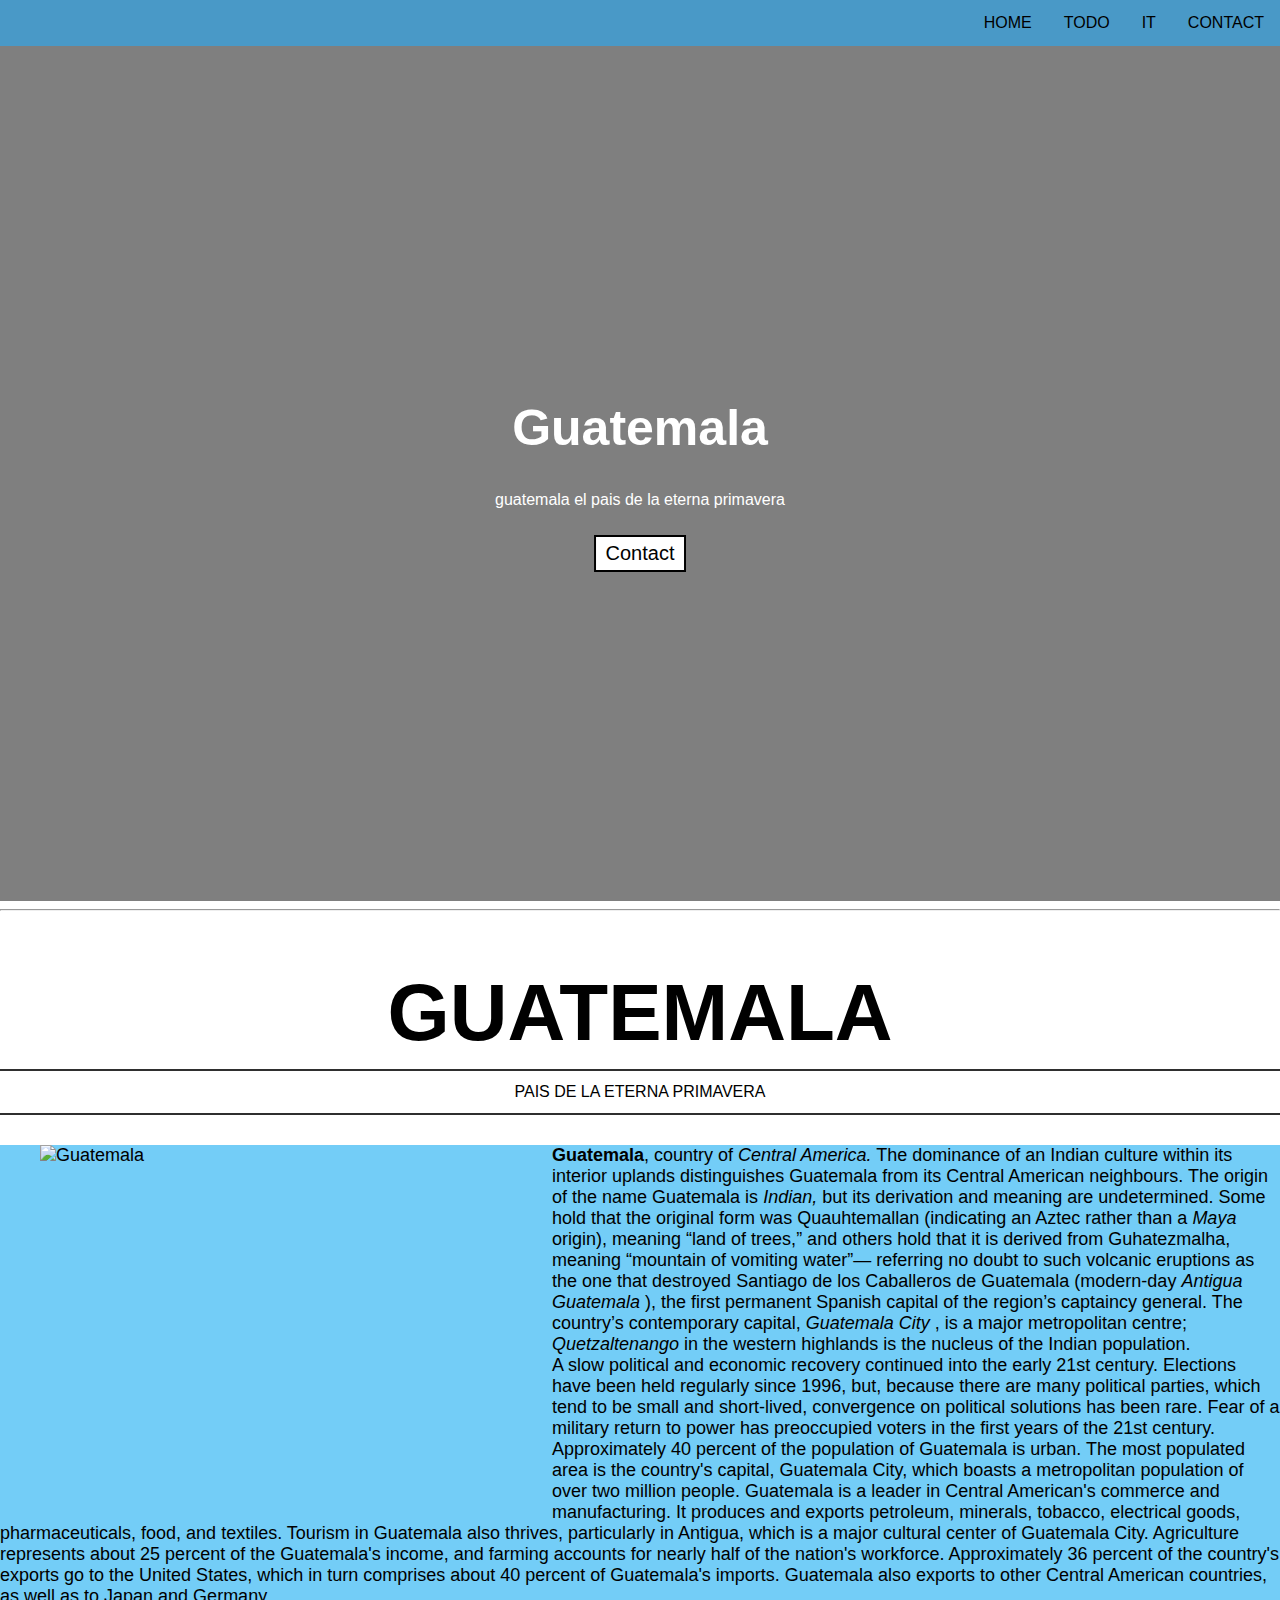
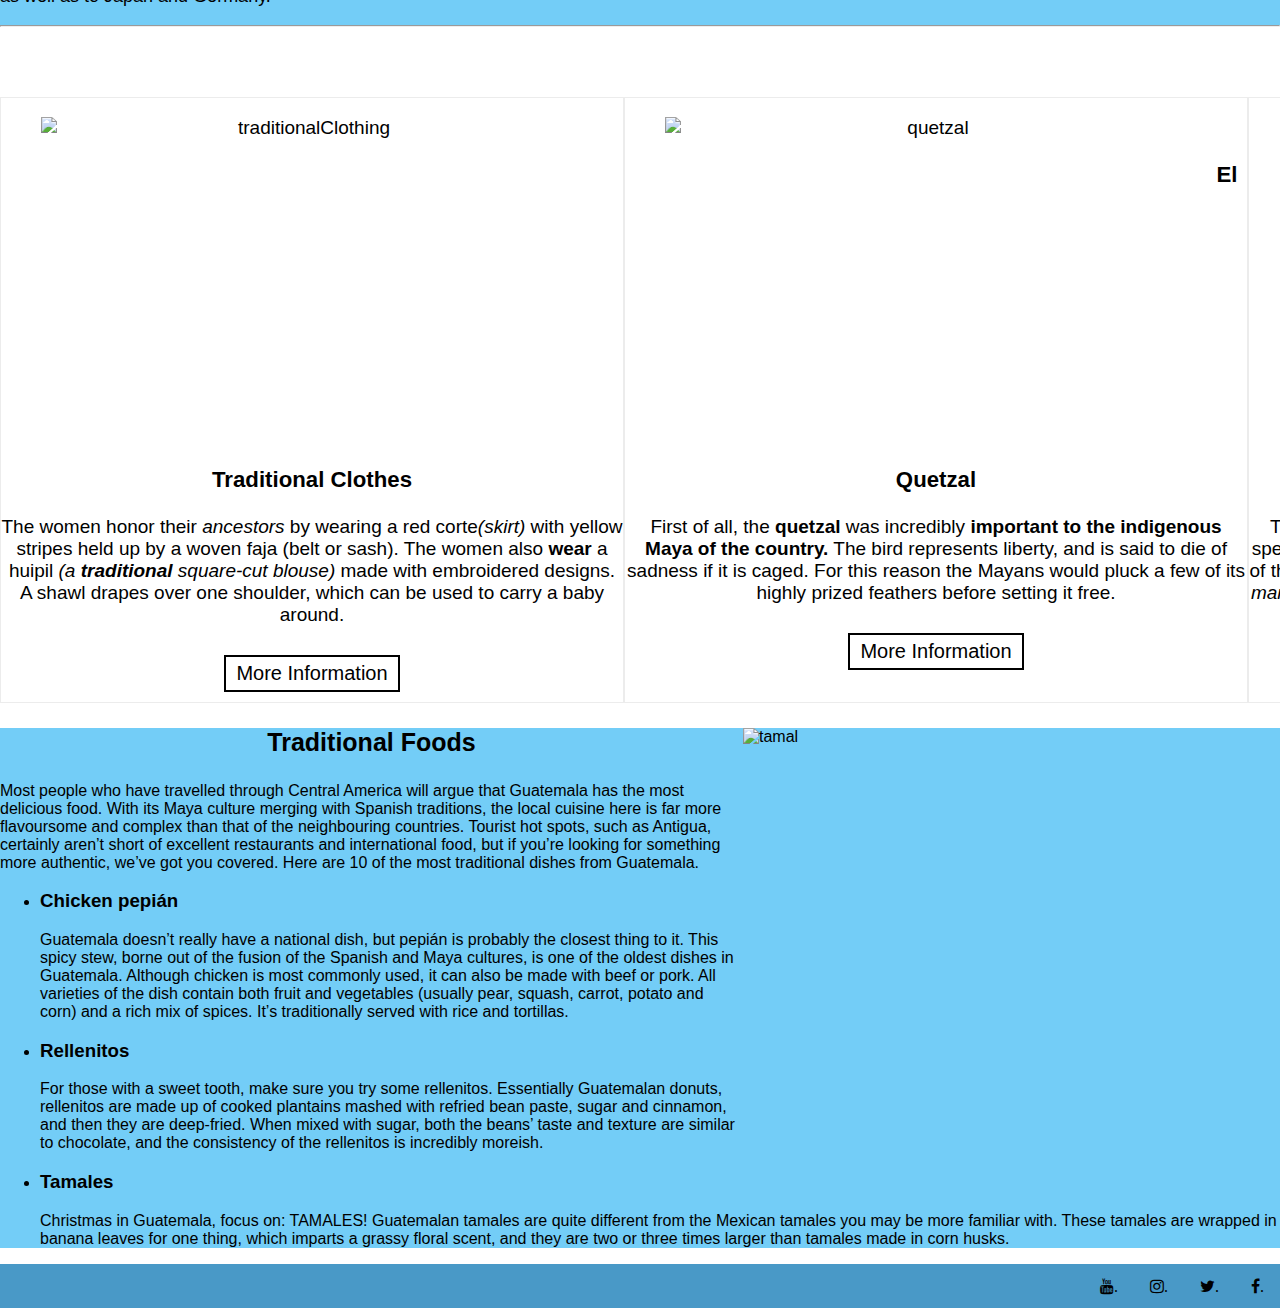
==== index.html @ 74102fdb "first commit" ====
<!DOCTYPE html>
<html lang="en">
  <head>
    <meta charset="UTF-8">
    <meta name="viewport" content="width=device-width, initial-scale=1.0">
    <meta http-equiv="X-UA-Compatible" content="ie=edge">
    <link rel="stylesheet" type="text/css" href="assets/css/style.css">
    <link rel="stylesheet" href="https://cdnjs.cloudflare.com/ajax/libs/font-awesome/4.7.0/css/font-awesome.min.css">
    <title>Document</title>
  </head>

  <body>
    <!--NAVBAR-->
    <header>
      <nav>
        <ul>
          <!--           <img  id="flag" src="https://images.fineartamerica.com/images-medium-large-5/guatemala-flag-vintage-distressed-finish-design-turnpike.jpg" alt="guateFleg"> -->
          <li><a href="contact.html" target="_blank" rel="noopener">CONTACT</a></li>
          <li><a href="it.html"  target="_blank" rel="noopener">IT</a></li>
          <li><a href="todo.html" target="_blank" rel="noopener">TODO</a></li>
          <li><a href="index.html" target="_blank" rel="noopener">HOME</a></li>
        </ul>
      </nav>
    </header>

    <!--HERO-->

    <div class="hero-image">
      <div class="hero-text">
        <h1 style="font-size:50px">Guatemala</h1>
        <p>guatemala el pais de la eterna primavera</p>
        <button class="std" 
                onclick="window.location.href = 'contact.html';"> 
          Contact 
        </button> 
      </div>
    </div>
    <hr>

    <!--INFORMATION-->
    <main>
      <article>
        <h2>Guatemala</h2>
        <p class="subhead">Pais de la eterna primavera</p>
        <div class="inf">  
          <figure>
            <img src="https://cdn.britannica.com/55/183655-050-451BF183/World-Data-Locator-Map-Guatemala.jpg" alt="Guatemala">
          </figure>
          <p><strong>Guatemala</strong>, country of <em>Central America.</em> The dominance of an Indian culture within its interior uplands distinguishes Guatemala from its Central American neighbours. The origin of the name Guatemala is <em>Indian,</em> but its derivation and meaning are undetermined. Some hold that the original form was Quauhtemallan (indicating an Aztec rather than a <em>Maya</em> origin), meaning “land of trees,” and others hold that it is derived from Guhatezmalha, meaning “mountain of vomiting water”— referring no doubt to such volcanic eruptions as the one that destroyed Santiago de los Caballeros de Guatemala (modern-day <em>Antigua Guatemala</em> ), the first permanent Spanish capital of the region’s captaincy general. The country’s contemporary capital, <em>Guatemala City</em> , is a major metropolitan centre; <em>Quetzaltenango</em> in the western highlands is the nucleus of the Indian population.<br>
            A slow political and economic recovery continued into the early 21st century. Elections have been held regularly since 1996, but, because there are many political parties, which tend to be small and short-lived, convergence on political solutions has been rare. Fear of a military return to power has preoccupied voters in the first years of the 21st century.<br>
            Approximately 40 percent of the population of Guatemala is urban. The most populated area is the country's capital, Guatemala City, which boasts a metropolitan population of over two million people. Guatemala is a leader in Central American's commerce and manufacturing. It produces and exports petroleum, minerals, tobacco, electrical goods, pharmaceuticals, food, and textiles. Tourism in Guatemala also thrives, particularly in Antigua, which is a major cultural center of Guatemala City. Agriculture represents about 25 percent of the Guatemala's income, and farming accounts for nearly half of the nation's workforce. Approximately 36 percent of the country's exports go to the United States, which in turn comprises about 40 percent of Guatemala's imports. Guatemala also exports to other Central American countries, as well as to Japan and Germany.
          </p>
          <hr>
        </div>

        <!--GRIDOCONTAINER-->

        <div class="grid-container">

          <section class="grid-item">

            <figure>
              <img class="gridImg" src="https://www.guatemala.com/fotos/2019/05/Originarias-de-Huehuetenango-se-graduan-en-Estados-Unidos-con-traje-representativo-guatemalteco-885x500.jpg" alt="traditionalClothing">
            </figure>

            <h3>Traditional Clothes </h3>
            <p>The women honor their <em> ancestors</em> by wearing a red corte<em >(skirt) </em> with yellow stripes held up by a woven faja (belt or sash). The women also <strong>wear</strong> a huipil <em>(a <strong> traditional</strong> square-cut blouse) </em> made with embroidered designs. A shawl drapes over one shoulder, which can be used to carry a baby around.</p> 
            <button class="std" 
                    onclick="window.location.href = 'https://people.howstuffworks.com/culture-traditions/national-traditions/guatemalan-tradition2.htm';"> 
              More Information 
            </button> 
          </section>
          <!--SecondContainer-->
          <section class="grid-item">
            <figure>
              <img class="gridImg" src="https://i.pinimg.com/originals/be/a6/e9/bea6e95a2140b6b13463ffc4bae0fd88.jpg" alt="quetzal">
            </figure>

            <br><h3>   El Quetzal </h3>
            <p>First of all, the <strong>quetzal</strong> was incredibly <strong>important to the indigenous Maya of the country.</strong> The bird represents liberty, and is said to die of sadness if it is caged. For this reason the Mayans would pluck a few of its highly prized feathers before setting it free.</p>
            <button class="std" 
                    onclick="window.location.href = 'https://www.southworld.net/guatemala-quetzal-god-of-the-air/';"> 
              More Information
            </button> 
          </section>
          <!--ThirdContainer-->
          <section class="grid-item">
            <figure>
              <img class="gridImg" src="https://globalpressjournal.com/wp-content/uploads/2018/05/GPJNews_Guatemala_NBB_AncestralPractices26_Web.jpg" alt="marimba">
            </figure>
            <h3>Marimba de Guatemala</h3>
            <p>This large wooden instrument looks like a big xylophone, and it has a special significance for the Mayan community in <em>Guatemala.</em> Music is one of the most important factors when it comes to resistance, in particular the <em>marimba.</em> To this day, the <em>marimba</em>is used in celebrations and ceremonies across the country</p>
            <button class="std" 
                    onclick="window.location.href = 'https://tropicaldiscovery.com/marimba-guatemala-national-symbol/';"> 
              More Information
            </button> 
          </section>  

        </div>

        <!--TraditionalFood--> 
        <section class="traditionalFood">
          <img class="img2" src="https://www.tripsavvy.com/thmb/sPvEMM6b4cPNVbWce6XNaYatYog=/960x0/filters:no_upscale():max_bytes(150000):strip_icc()/guatemalan-tamales-622325202-58e8553e5f9b58ef7ec7b6de.jpg" alt="tamal">

          <h3 class="heading_title">Traditional Foods</h3>
          <p class="traditional_paragraph">Most people who have travelled through Central America will argue that Guatemala has the most delicious food. With its Maya culture merging with Spanish traditions, the local cuisine here is far more flavoursome and complex than that of the neighbouring countries. Tourist hot spots, such as Antigua, certainly aren’t short of excellent restaurants and international food, but if you’re looking for something more authentic, we’ve got you covered. Here are 10 of the most traditional dishes from Guatemala.</p>

          <ul>
            <li><h3>Chicken pepián</h3>
              <p>Guatemala doesn’t really have a national dish, but pepián is probably the closest thing to it. This spicy stew, borne out of the fusion of the Spanish and Maya cultures, is one of the oldest dishes in Guatemala. Although chicken is most commonly used, it can also be made with beef or pork. All varieties of the dish contain both fruit and vegetables (usually pear, squash, carrot, potato and corn) and a rich mix of spices. It’s traditionally served with rice and tortillas.</p>
            </li>
            <li><h3>Rellenitos</h3>
              <p>For those with a sweet tooth, make sure you try some rellenitos. Essentially Guatemalan donuts, rellenitos are made up of cooked plantains mashed with refried bean paste, sugar and cinnamon, and then they are deep-fried. When mixed with sugar, both the beans’ taste and texture are similar to chocolate, and the consistency of the rellenitos is incredibly moreish.</p>
            </li>
            <li>
              <h3>Tamales</h3>
              <p>Christmas in Guatemala, focus on: TAMALES! Guatemalan tamales are quite different from the Mexican tamales you may be more familiar with. These tamales are wrapped in banana leaves for one thing, which imparts a grassy floral scent, and they are two or three times larger than tamales made in corn husks.</p>
            </li>
          </ul>
        </section>
      </article>
    </main>
    <!--Footer-->
    <footer>
      <nav >
        <ul>
          <li><a href="https://www.facebook.com" class="fa fa-facebook" target="_blank" rel="noopener">.</a></li>
          <li><a href="https://twitter.com/login" class="fa fa-twitter" target="_blank" rel="noopener">.</a></li>
          <li><a href="https://www.instagram.com/" class="fa fa-instagram" target="_blank" rel="noopener">.</a></li>
          <li><a href="https://www.youtube.com/" class="fa fa-youtube" target="_blank" rel="noopener" >.</a></li>
        </ul>
      </nav>
    </footer>  

  </body>
</html>
---- assets/css/style.css ----
/*******NAVBAR******/
nav ul {
  list-style-type: none;
  margin: 0;
  padding: 0;
  overflow: hidden;
  background-color:	#4999C7 ;
}

nav li {
  float: right;
}

li a {
  display: block;
  color: #000000;
  text-align: center;
  padding: 14px 16px;
  text-decoration: none;
}
#flag{
  width:100px;
  height: 60px;
}

/******Hero******/

body, html {
  height: 100%;
  margin: 0;
  font-family: Arial, Helvetica, sans-serif;
}

.hero-image {
  background-image: linear-gradient(rgba(0, 0, 0, 0.5), rgba(0, 0, 0, 0.5)), url("https://lp-cms-production.imgix.net/image_browser/AntiguaGuatemala.jpg?q=25");
  height: 95%;
  background-position: center;
  background-repeat: no-repeat;
  position: relative;

}

.hero-text {
  text-align: center;
  position: absolute;
  top: 50%;
  left: 50%;
  transform: translate(-50%, -50%);
  color: white;
}

/*************Informatin**********/

h2 {
  font-weight: 900;
  font-size: 80px;
  text-transform: uppercase;
  text-align: center;
  line-height: 72px;
  margin-bottom: 20px;
}
.subhead{
  text-transform: uppercase;
  border-bottom: 2px solid #2f2f2f;
  border-top: 2px solid #2f2f2f;
  padding: 12px 0 12px 0;
  text-align: center;

}
.inf{
  margin-top: 30px;
  background-color: #73cdf7;
  font-size: 18px;
}
/************IMG********/
img{
  width: 500px;
  height: 378px;
  float: left;
  margin-right: 12px;

}

/***********GRIDOCONTAINER**********/

.grid-container {
  display: grid;
  grid-template-columns: auto auto auto;
  margin-top: 70px;

}
.grid-item {
  border: 1px solid rgba(192,192,192,0.3);
  font-size: 19px;
  text-align: center;

}
.gridImg{
  width: 530px;
  height: 350px;
}

.std { 
  background-color: white; 
  border: 2px solid black; 
  color: black; 
  padding: 5px 10px; 
  text-align: center; 
  display: inline-block; 
  font-size: 20px; 
  margin: 10px 30px; 
  cursor: pointer; 
}

.std:hover {
  background-color: #555;
  color: white;
}
/************TraditionalFood************/
.heading_title {
  text-align: center;
  font-size: 25px;
  font-weight: 900;
}
.img2{
  width: 525px;
  height: 430px;
  float: right;
}
.traditionalFood{
  background-color: #73cdf7;
}
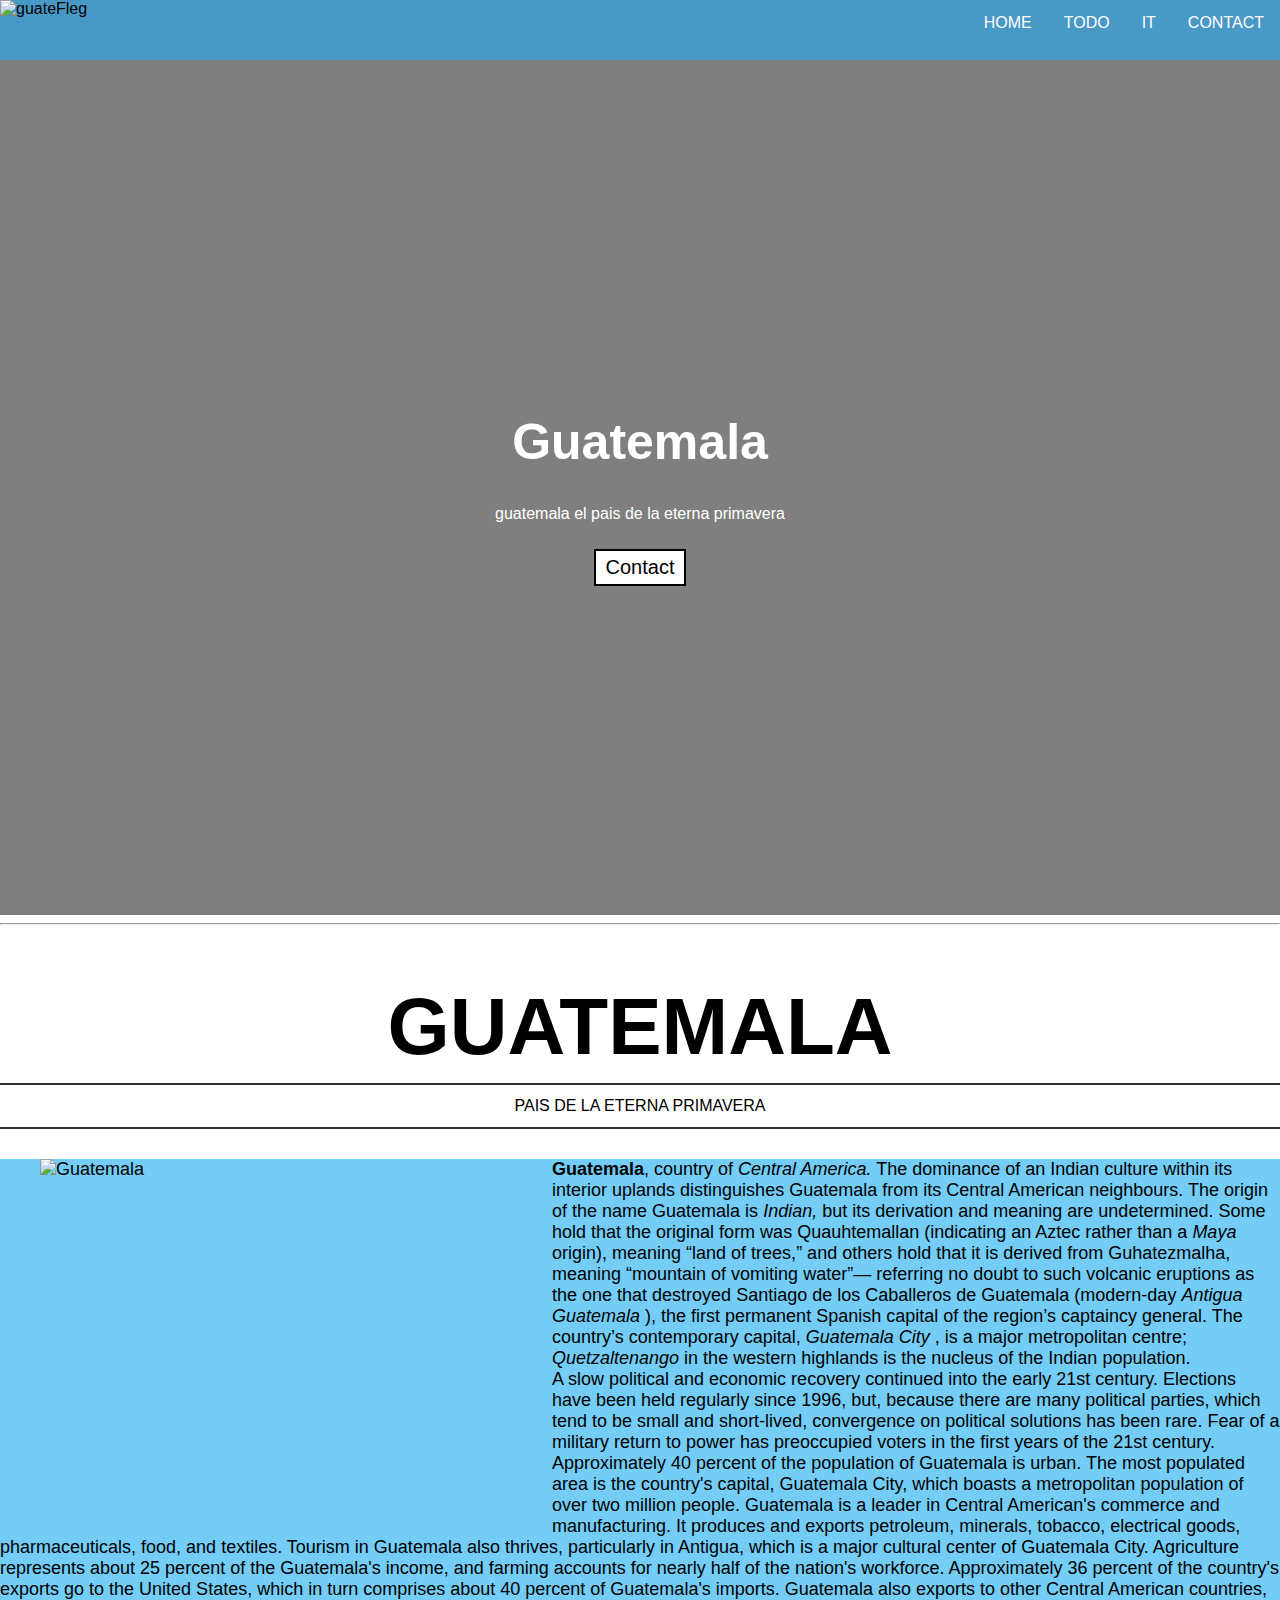
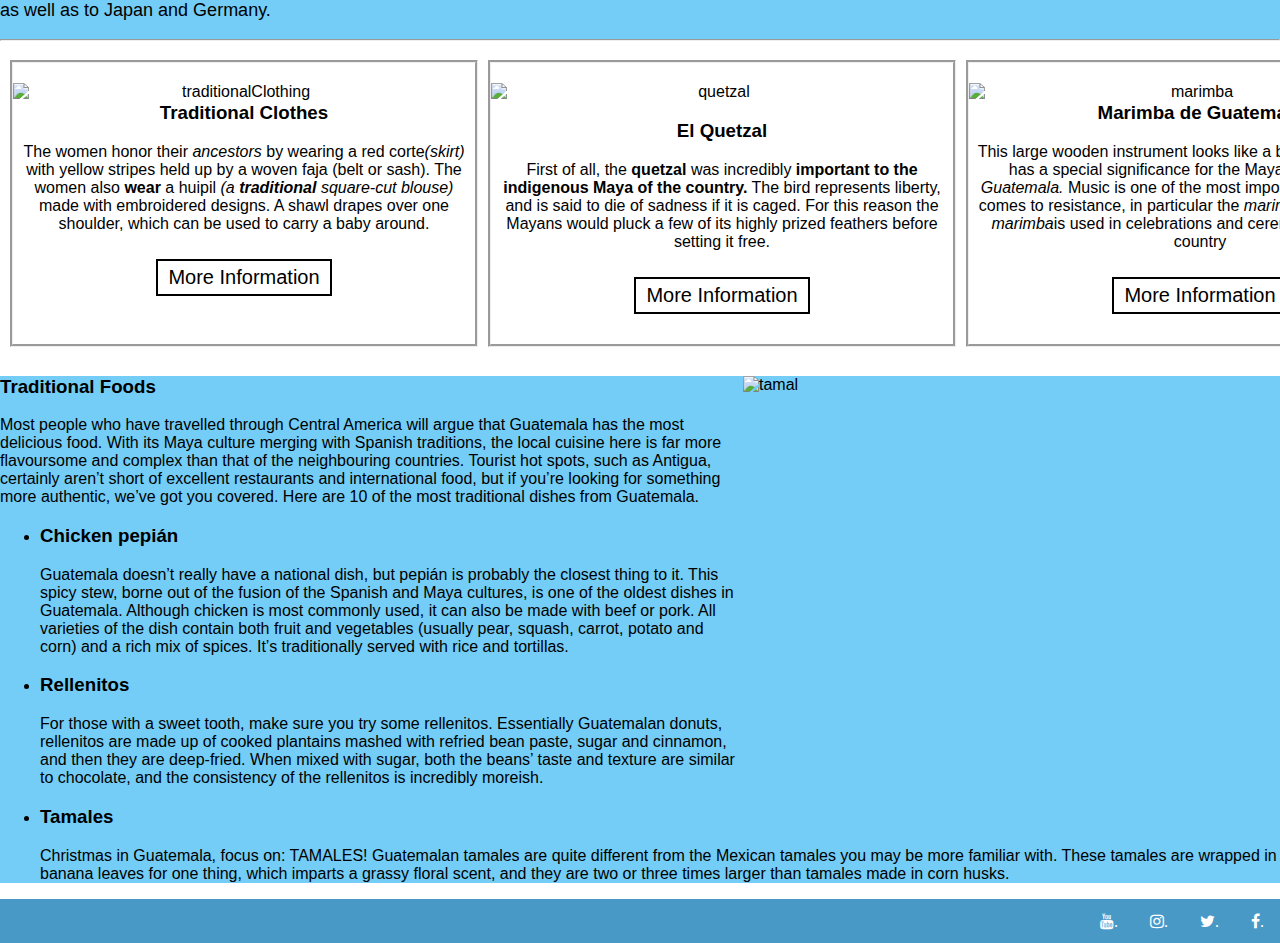
==== commit fdd1970d: "Last commit" ====
--- a/index.html
+++ b/index.html
@@ -1,11 +1,14 @@
 <!DOCTYPE html>
 <html lang="en">
   <head>
-    <meta charset="UTF-8">
-    <meta name="viewport" content="width=device-width, initial-scale=1.0">
-    <meta http-equiv="X-UA-Compatible" content="ie=edge">
-    <link rel="stylesheet" type="text/css" href="assets/css/style.css">
-    <link rel="stylesheet" href="https://cdnjs.cloudflare.com/ajax/libs/font-awesome/4.7.0/css/font-awesome.min.css">
+    <meta charset="UTF-8" />
+    <meta name="viewport" content="width=device-width, initial-scale=1.0" />
+    <meta http-equiv="X-UA-Compatible" content="ie=edge" />
+    <link rel="stylesheet" type="text/css" href="assets/css/style.css" />
+    <link
+      rel="stylesheet"
+      href="https://cdnjs.cloudflare.com/ajax/libs/font-awesome/4.7.0/css/font-awesome.min.css"
+    />
     <title>Document</title>
   </head>
 
@@ -14,11 +17,17 @@
     <header>
       <nav>
         <ul>
-          <!--           <img  id="flag" src="https://images.fineartamerica.com/images-medium-large-5/guatemala-flag-vintage-distressed-finish-design-turnpike.jpg" alt="guateFleg"> -->
-          <li><a href="contact.html" target="_blank" rel="noopener">CONTACT</a></li>
-          <li><a href="it.html"  target="_blank" rel="noopener">IT</a></li>
-          <li><a href="todo.html" target="_blank" rel="noopener">TODO</a></li>
-          <li><a href="index.html" target="_blank" rel="noopener">HOME</a></li>
+          <img
+            id="flag"
+            src="https://images.fineartamerica.com/images-medium-large-5/guatemala-flag-vintage-distressed-finish-design-turnpike.jpg"
+            alt="guateFleg"
+          />
+          <li>
+            <a href="contact.html" rel="noopener">CONTACT</a>
+          </li>
+          <li><a href="it.html"  rel="noopener">IT</a></li>
+          <li><a href="todo.html"  rel="noopener">TODO</a></li>
+          <li><a href="index.html"  rel="noopener">HOME</a></li>
         </ul>
       </nav>
     </header>
@@ -27,94 +36,196 @@
 
     <div class="hero-image">
       <div class="hero-text">
-        <h1 style="font-size:50px">Guatemala</h1>
+        <h1 style="font-size: 50px;">Guatemala</h1>
         <p>guatemala el pais de la eterna primavera</p>
-        <button class="std" 
-                onclick="window.location.href = 'contact.html';"> 
-          Contact 
-        </button> 
+        <button class="std" onclick="window.location.href = 'contact.html';">
+          Contact
+        </button>
       </div>
     </div>
-    <hr>
+    <hr />
 
     <!--INFORMATION-->
     <main>
       <article>
         <h2>Guatemala</h2>
         <p class="subhead">Pais de la eterna primavera</p>
-        <div class="inf">  
+        <div class="inf">
           <figure>
-            <img src="https://cdn.britannica.com/55/183655-050-451BF183/World-Data-Locator-Map-Guatemala.jpg" alt="Guatemala">
+            <img
+              src="https://cdn.britannica.com/55/183655-050-451BF183/World-Data-Locator-Map-Guatemala.jpg"
+              alt="Guatemala"
+            />
           </figure>
-          <p><strong>Guatemala</strong>, country of <em>Central America.</em> The dominance of an Indian culture within its interior uplands distinguishes Guatemala from its Central American neighbours. The origin of the name Guatemala is <em>Indian,</em> but its derivation and meaning are undetermined. Some hold that the original form was Quauhtemallan (indicating an Aztec rather than a <em>Maya</em> origin), meaning “land of trees,” and others hold that it is derived from Guhatezmalha, meaning “mountain of vomiting water”— referring no doubt to such volcanic eruptions as the one that destroyed Santiago de los Caballeros de Guatemala (modern-day <em>Antigua Guatemala</em> ), the first permanent Spanish capital of the region’s captaincy general. The country’s contemporary capital, <em>Guatemala City</em> , is a major metropolitan centre; <em>Quetzaltenango</em> in the western highlands is the nucleus of the Indian population.<br>
-            A slow political and economic recovery continued into the early 21st century. Elections have been held regularly since 1996, but, because there are many political parties, which tend to be small and short-lived, convergence on political solutions has been rare. Fear of a military return to power has preoccupied voters in the first years of the 21st century.<br>
-            Approximately 40 percent of the population of Guatemala is urban. The most populated area is the country's capital, Guatemala City, which boasts a metropolitan population of over two million people. Guatemala is a leader in Central American's commerce and manufacturing. It produces and exports petroleum, minerals, tobacco, electrical goods, pharmaceuticals, food, and textiles. Tourism in Guatemala also thrives, particularly in Antigua, which is a major cultural center of Guatemala City. Agriculture represents about 25 percent of the Guatemala's income, and farming accounts for nearly half of the nation's workforce. Approximately 36 percent of the country's exports go to the United States, which in turn comprises about 40 percent of Guatemala's imports. Guatemala also exports to other Central American countries, as well as to Japan and Germany.
-          </p>
-          <hr>
+          <p>
+            <strong>Guatemala</strong>, country of <em>Central America.</em> The
+            dominance of an Indian culture within its interior uplands
+            distinguishes Guatemala from its Central American neighbours. The
+            origin of the name Guatemala is <em>Indian,</em> but its derivation
+            and meaning are undetermined. Some hold that the original form was
+            Quauhtemallan (indicating an Aztec rather than a
+            <em>Maya</em> origin), meaning “land of trees,” and others hold that
+            it is derived from Guhatezmalha, meaning “mountain of vomiting
+            water”— referring no doubt to such volcanic eruptions as the one
+            that destroyed Santiago de los Caballeros de Guatemala (modern-day
+            <em>Antigua Guatemala</em> ), the first permanent Spanish capital of
+            the region’s captaincy general. The country’s contemporary capital,
+            <em>Guatemala City</em> , is a major metropolitan centre;
+            <em>Quetzaltenango</em> in the western highlands is the nucleus of
+            the Indian population.<br />
+            A slow political and economic recovery continued into the early 21st
+            century. Elections have been held regularly since 1996, but, because
+            there are many political parties, which tend to be small and
+            short-lived, convergence on political solutions has been rare. Fear
+            of a military return to power has preoccupied voters in the first
+            years of the 21st century.<br />
+            Approximately 40 percent of the population of Guatemala is urban.
+            The most populated area is the country's capital, Guatemala City,
+            which boasts a metropolitan population of over two million people.
+            Guatemala is a leader in Central American's commerce and
+            manufacturing. It produces and exports petroleum, minerals, tobacco,
+            electrical goods, pharmaceuticals, food, and textiles. Tourism in
+            Guatemala also thrives, particularly in Antigua, which is a major
+            cultural center of Guatemala City. Agriculture represents about 25
+            percent of the Guatemala's income, and farming accounts for nearly
+            half of the nation's workforce. Approximately 36 percent of the
+            country's exports go to the United States, which in turn comprises
+            about 40 percent of Guatemala's imports. Guatemala also exports to
+            other Central American countries, as well as to Japan and Germany.
+          </p>
+          <hr />
         </div>
 
-        <!--GRIDOCONTAINER-->
-
-        <div class="grid-container">
-
-          <section class="grid-item">
-
-            <figure>
-              <img class="gridImg" src="https://www.guatemala.com/fotos/2019/05/Originarias-de-Huehuetenango-se-graduan-en-Estados-Unidos-con-traje-representativo-guatemalteco-885x500.jpg" alt="traditionalClothing">
-            </figure>
-
-            <h3>Traditional Clothes </h3>
-            <p>The women honor their <em> ancestors</em> by wearing a red corte<em >(skirt) </em> with yellow stripes held up by a woven faja (belt or sash). The women also <strong>wear</strong> a huipil <em>(a <strong> traditional</strong> square-cut blouse) </em> made with embroidered designs. A shawl drapes over one shoulder, which can be used to carry a baby around.</p> 
-            <button class="std" 
-                    onclick="window.location.href = 'https://people.howstuffworks.com/culture-traditions/national-traditions/guatemalan-tradition2.htm';"> 
-              More Information 
-            </button> 
-          </section>
-          <!--SecondContainer-->
-          <section class="grid-item">
-            <figure>
-              <img class="gridImg" src="https://i.pinimg.com/originals/be/a6/e9/bea6e95a2140b6b13463ffc4bae0fd88.jpg" alt="quetzal">
-            </figure>
-
-            <br><h3>   El Quetzal </h3>
-            <p>First of all, the <strong>quetzal</strong> was incredibly <strong>important to the indigenous Maya of the country.</strong> The bird represents liberty, and is said to die of sadness if it is caged. For this reason the Mayans would pluck a few of its highly prized feathers before setting it free.</p>
-            <button class="std" 
-                    onclick="window.location.href = 'https://www.southworld.net/guatemala-quetzal-god-of-the-air/';"> 
-              More Information
-            </button> 
-          </section>
-          <!--ThirdContainer-->
-          <section class="grid-item">
-            <figure>
-              <img class="gridImg" src="https://globalpressjournal.com/wp-content/uploads/2018/05/GPJNews_Guatemala_NBB_AncestralPractices26_Web.jpg" alt="marimba">
-            </figure>
-            <h3>Marimba de Guatemala</h3>
-            <p>This large wooden instrument looks like a big xylophone, and it has a special significance for the Mayan community in <em>Guatemala.</em> Music is one of the most important factors when it comes to resistance, in particular the <em>marimba.</em> To this day, the <em>marimba</em>is used in celebrations and ceremonies across the country</p>
-            <button class="std" 
-                    onclick="window.location.href = 'https://tropicaldiscovery.com/marimba-guatemala-national-symbol/';"> 
-              More Information
-            </button> 
-          </section>  
-
+
+
+      <!--GRIDOCONTAINER-->
+
+      <div class="grid-container">
+        <section class="grid-item">
+            <img
+              class="gridImg"
+              src="https://www.guatemala.com/fotos/2019/05/Originarias-de-Huehuetenango-se-graduan-en-Estados-Unidos-con-traje-representativo-guatemalteco-885x500.jpg"
+              alt="traditionalClothing"
+            />
+          <h3>Traditional Clothes</h3>
+          <p>
+            The women honor their <em> ancestors</em> by wearing a red
+            corte<em>(skirt) </em> with yellow stripes held up by a woven faja
+            (belt or sash). The women also <strong>wear</strong> a huipil
+            <em>(a <strong> traditional</strong> square-cut blouse) </em> made
+            with embroidered designs. A shawl drapes over one shoulder, which
+            can be used to carry a baby around.
+          </p>
+          <button
+            class="std"
+            onclick="window.location.href = 'https://people.howstuffworks.com/culture-traditions/national-traditions/guatemalan-tradition2.htm';""
+          >
+            More Information
+          </button>
+        </section>
+        <!--SecondContainer-->
+        <section class="grid-item">
+            <img
+              class="gridImg"
+              src="https://i.pinimg.com/originals/be/a6/e9/bea6e95a2140b6b13463ffc4bae0fd88.jpg"
+              alt="quetzal"
+            />
+          <br />
+          <h3>El Quetzal</h3>
+          <p>
+            First of all, the <strong>quetzal</strong> was incredibly
+            <strong>important to the indigenous Maya of the country.</strong>
+            The bird represents liberty, and is said to die of sadness if it
+            is caged. For this reason the Mayans would pluck a few of its
+            highly prized feathers before setting it free.
+          </p>
+          <button
+            class="std"
+            onclick="window.location.href = 'https://www.southworld.net/guatemala-quetzal-god-of-the-air/';"
+          >
+            More Information
+          </button>
+        </section>
+        <!--ThirdContainer-->
+        <div class="grid-item">
+            <img
+              class="gridImg"
+              src="https://globalpressjournal.com/wp-content/uploads/2018/05/GPJNews_Guatemala_NBB_AncestralPractices26_Web.jpg"
+              alt="marimba"/>
+          <h3>Marimba de Guatemala</h3>
+          <p>
+            This large wooden instrument looks like a big xylophone, and it
+            has a special significance for the Mayan community in
+            <em>Guatemala.</em> Music is one of the most important factors
+            when it comes to resistance, in particular the
+            <em>marimba.</em> To this day, the <em>marimba</em>is used in
+            celebrations and ceremonies across the country
+          </p>
+          <button
+            class="std"
+            onclick="window.location.href = 'https://tropicaldiscovery.com/marimba-guatemala-national-symbol/';"
+          >
+            More Information
+          </button>
         </div>
-
-        <!--TraditionalFood--> 
+      </div>
+
+
+
+        <!--TraditionalFood-->
         <section class="traditionalFood">
-          <img class="img2" src="https://www.tripsavvy.com/thmb/sPvEMM6b4cPNVbWce6XNaYatYog=/960x0/filters:no_upscale():max_bytes(150000):strip_icc()/guatemalan-tamales-622325202-58e8553e5f9b58ef7ec7b6de.jpg" alt="tamal">
+          <img
+            class="img2"
+            src="https://www.tripsavvy.com/thmb/sPvEMM6b4cPNVbWce6XNaYatYog=/960x0/filters:no_upscale():max_bytes(150000):strip_icc()/guatemalan-tamales-622325202-58e8553e5f9b58ef7ec7b6de.jpg"
+            alt="tamal"
+          />
 
           <h3 class="heading_title">Traditional Foods</h3>
-          <p class="traditional_paragraph">Most people who have travelled through Central America will argue that Guatemala has the most delicious food. With its Maya culture merging with Spanish traditions, the local cuisine here is far more flavoursome and complex than that of the neighbouring countries. Tourist hot spots, such as Antigua, certainly aren’t short of excellent restaurants and international food, but if you’re looking for something more authentic, we’ve got you covered. Here are 10 of the most traditional dishes from Guatemala.</p>
+          <p class="traditional_paragraph">
+            Most people who have travelled through Central America will argue
+            that Guatemala has the most delicious food. With its Maya culture
+            merging with Spanish traditions, the local cuisine here is far more
+            flavoursome and complex than that of the neighbouring countries.
+            Tourist hot spots, such as Antigua, certainly aren’t short of
+            excellent restaurants and international food, but if you’re looking
+            for something more authentic, we’ve got you covered. Here are 10 of
+            the most traditional dishes from Guatemala.
+          </p>
 
           <ul>
-            <li><h3>Chicken pepián</h3>
-              <p>Guatemala doesn’t really have a national dish, but pepián is probably the closest thing to it. This spicy stew, borne out of the fusion of the Spanish and Maya cultures, is one of the oldest dishes in Guatemala. Although chicken is most commonly used, it can also be made with beef or pork. All varieties of the dish contain both fruit and vegetables (usually pear, squash, carrot, potato and corn) and a rich mix of spices. It’s traditionally served with rice and tortillas.</p>
+            <li>
+              <h3>Chicken pepián</h3>
+              <p>
+                Guatemala doesn’t really have a national dish, but pepián is
+                probably the closest thing to it. This spicy stew, borne out of
+                the fusion of the Spanish and Maya cultures, is one of the
+                oldest dishes in Guatemala. Although chicken is most commonly
+                used, it can also be made with beef or pork. All varieties of
+                the dish contain both fruit and vegetables (usually pear,
+                squash, carrot, potato and corn) and a rich mix of spices. It’s
+                traditionally served with rice and tortillas.
+              </p>
             </li>
-            <li><h3>Rellenitos</h3>
-              <p>For those with a sweet tooth, make sure you try some rellenitos. Essentially Guatemalan donuts, rellenitos are made up of cooked plantains mashed with refried bean paste, sugar and cinnamon, and then they are deep-fried. When mixed with sugar, both the beans’ taste and texture are similar to chocolate, and the consistency of the rellenitos is incredibly moreish.</p>
+            <li>
+              <h3>Rellenitos</h3>
+              <p>
+                For those with a sweet tooth, make sure you try some rellenitos.
+                Essentially Guatemalan donuts, rellenitos are made up of cooked
+                plantains mashed with refried bean paste, sugar and cinnamon,
+                and then they are deep-fried. When mixed with sugar, both the
+                beans’ taste and texture are similar to chocolate, and the
+                consistency of the rellenitos is incredibly moreish.
+              </p>
             </li>
             <li>
               <h3>Tamales</h3>
-              <p>Christmas in Guatemala, focus on: TAMALES! Guatemalan tamales are quite different from the Mexican tamales you may be more familiar with. These tamales are wrapped in banana leaves for one thing, which imparts a grassy floral scent, and they are two or three times larger than tamales made in corn husks.</p>
+              <p>
+                Christmas in Guatemala, focus on: TAMALES! Guatemalan tamales
+                are quite different from the Mexican tamales you may be more
+                familiar with. These tamales are wrapped in banana leaves for
+                one thing, which imparts a grassy floral scent, and they are two
+                or three times larger than tamales made in corn husks.
+              </p>
             </li>
           </ul>
         </section>
@@ -122,15 +233,46 @@
     </main>
     <!--Footer-->
     <footer>
-      <nav >
+      <nav>
         <ul>
-          <li><a href="https://www.facebook.com" class="fa fa-facebook" target="_blank" rel="noopener">.</a></li>
-          <li><a href="https://twitter.com/login" class="fa fa-twitter" target="_blank" rel="noopener">.</a></li>
-          <li><a href="https://www.instagram.com/" class="fa fa-instagram" target="_blank" rel="noopener">.</a></li>
-          <li><a href="https://www.youtube.com/" class="fa fa-youtube" target="_blank" rel="noopener" >.</a></li>
+          <li>
+            <a
+              href="https://www.facebook.com"
+              class="fa fa-facebook"
+              target="_blank"
+              rel="noopener"
+              >.</a
+            >
+          </li>
+          <li>
+            <a
+              href="https://twitter.com/login"
+              class="fa fa-twitter"
+              target="_blank"
+              rel="noopener"
+              >.</a
+            >
+          </li>
+          <li>
+            <a
+              href="https://www.instagram.com/"
+              class="fa fa-instagram"
+              target="_blank"
+              rel="noopener"
+              >.</a
+            >
+          </li>
+          <li>
+            <a
+              href="https://www.youtube.com/"
+              class="fa fa-youtube"
+              target="_blank"
+              rel="noopener"
+              >.</a
+            >
+          </li>
         </ul>
       </nav>
-    </footer>  
-
+    </footer>
   </body>
-</html>+</html>
--- a/assets/css/style.css
+++ b/assets/css/style.css
@@ -13,7 +13,7 @@
 
 li a {
   display: block;
-  color: #000000;
+  color: #ffffff;
   text-align: center;
   padding: 14px 16px;
   text-decoration: none;
@@ -49,7 +49,7 @@
   color: white;
 }
 
-/*************Informatin**********/
+/*************Information**********/
 
 h2 {
   font-weight: 900;
@@ -85,20 +85,24 @@
 
 .grid-container {
   display: grid;
-  grid-template-columns: auto auto auto;
-  margin-top: 70px;
+  grid-template-columns: auto auto auto auto;
+  grid-gap: 10px;
+  padding: 10px;
+}
 
+.grid-container > .grid-item {
+  background-color: rgba(255, 255, 255, 0.8);
+  text-align: center;
+  padding: 20px 0;
+  border-style: groove;
+  /* font-size: 30px; */
 }
-.grid-item {
-  border: 1px solid rgba(192,192,192,0.3);
-  font-size: 19px;
-  text-align: center;
 
+.grid-container img {
+  width: 450px;
+  height: auto;
 }
-.gridImg{
-  width: 530px;
-  height: 350px;
-}
+
 
 .std { 
   background-color: white; 
@@ -115,7 +119,8 @@
 .std:hover {
   background-color: #555;
   color: white;
-}
+} */
+
 /************TraditionalFood************/
 .heading_title {
   text-align: center;
